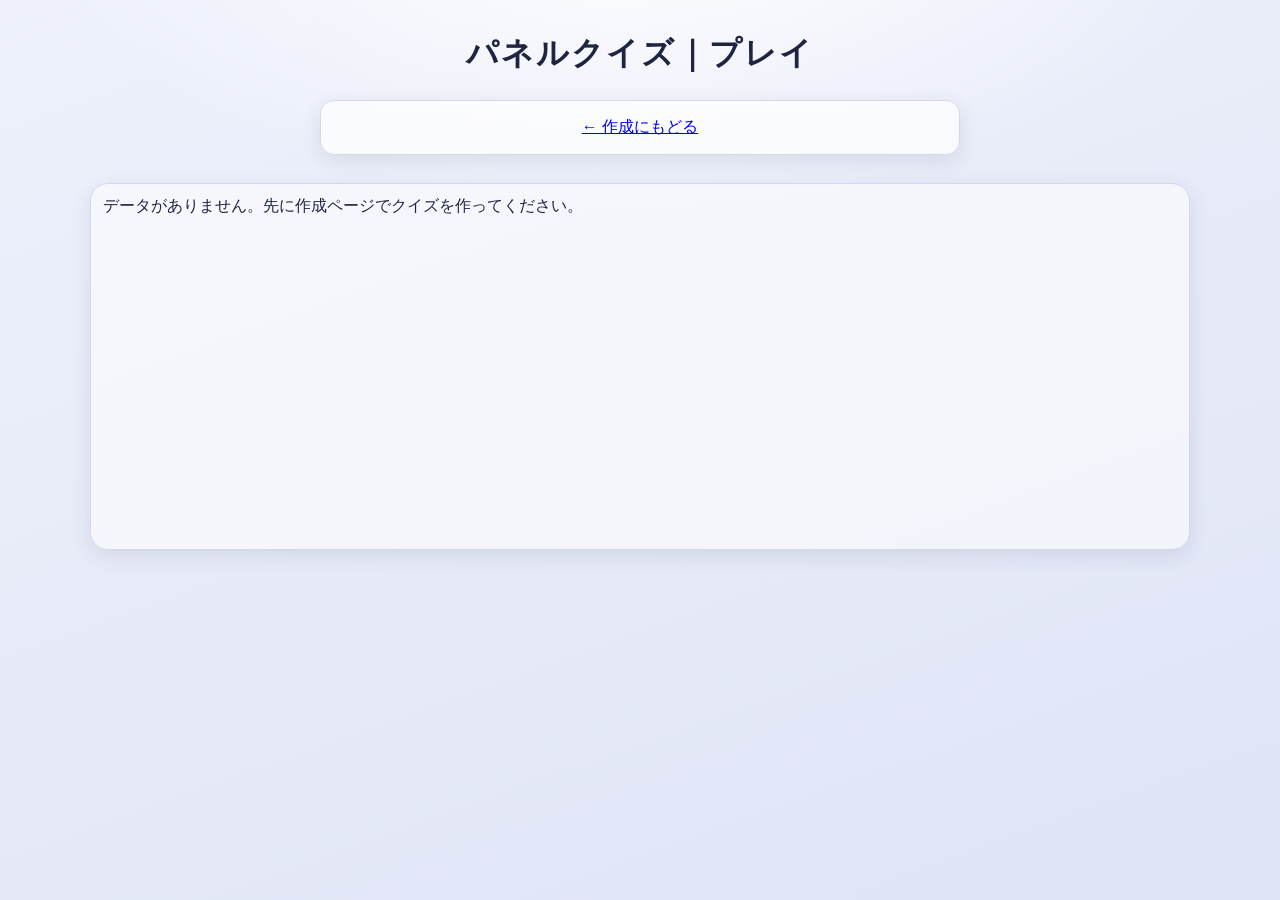
==== play.html @ 3028f79a "スタートボタンでplay.htmlへ遷移し作成データを表示 - js/common.js: スタートボタンで saveData() 後 play.html へ遷移 - play.html: board" ====
<!DOCTYPE html>
<html lang="ja">

<head>
    <meta charset="UTF-8">
    <meta name="viewport" content="width=device-width, initial-scale=1.0">
    <title>パネルクイズ｜プレイ</title>
    <link rel="stylesheet" href="css/style.css">
</head>

<body>
    <h1>パネルクイズ｜プレイ</h1>
    <div class="controls">
        <a href="index.html">← 作成にもどる</a>
    </div>
    <div id="board" class="board"></div>

    <script src="js/play.js"></script>
</body>

</html>
---- css/style.css ----
/* ===== パレット & ベース ===== */
:root {
  --bg-1: #eef1fb;
  --bg-2: #dfe4f6;
  --ink: #1f2540; /* 基本の文字色 */
  --muted: #6b7394; /* 補助テキスト */
  --accent: #5b5bef; /* アクセント（配点・ボタン） */
  --panel-bg: #ffffff;
  --panel-border: #d3d8ec;
  --header-bg: #2c2f52; /* ジャンル見出しの背景 */
  --done-bg: #e3f9ee; /* 設定済みパネル */
  --done-border: #34c58a;
  --done-ink: #178a5c;
  --radius: 14px;
  --shadow: 0 6px 20px rgba(31, 37, 64, 0.1);
}

* {
  box-sizing: border-box;
}

body {
  margin: 0;
  min-height: 100vh;
  padding: 32px 20px 64px;
  font-family:
    "Segoe UI", "Hiragino Kaku Gothic ProN", "Yu Gothic UI", Meiryo, sans-serif;
  color: var(--ink);
  background:
    radial-gradient(1000px 500px at 50% -10%, #ffffff 0%, transparent 60%),
    linear-gradient(160deg, var(--bg-1), var(--bg-2));
}

h1 {
  text-align: center;
  font-size: 32px;
  letter-spacing: 0.06em;
  margin: 0 0 24px;
}

/* ===== 上部コントロール（行列入力・スタート） ===== */
.controls {
  max-width: 640px;
  margin: 0 auto 28px;
  display: flex;
  align-items: center;
  justify-content: center;
  gap: 20px;
  flex-wrap: wrap;
  padding: 16px 20px;
  background: rgba(255, 255, 255, 0.7);
  border: 1px solid var(--panel-border);
  border-radius: var(--radius);
  box-shadow: var(--shadow);
  backdrop-filter: blur(4px);
}
.row-col-inputs {
  display: flex;
  align-items: center;
  gap: 12px;
  font-weight: 700;
  color: var(--muted);
}
.controls input {
  width: 64px;
  padding: 8px 10px;
  font-size: 16px;
  text-align: center;
  color: var(--ink);
  background: #fff;
  border: 1px solid var(--panel-border);
  border-radius: 8px;
}
.controls input:focus {
  outline: none;
  border-color: var(--accent);
  box-shadow: 0 0 0 3px rgba(91, 91, 239, 0.2);
}
#start {
  padding: 10px 28px;
  font-size: 16px;
  font-weight: 700;
  color: #fff;
  background: linear-gradient(180deg, #6d6df2, var(--accent));
  border: none;
  border-radius: 10px;
  cursor: pointer;
  box-shadow: 0 4px 12px rgba(91, 91, 239, 0.35);
  transition:
    transform 0.08s ease,
    box-shadow 0.15s ease;
}
#start:hover {
  transform: translateY(-1px);
  box-shadow: 0 6px 16px rgba(91, 91, 239, 0.45);
}
#start:active {
  transform: translateY(0);
}

/* ===== 盤面 ===== */
.board {
  display: grid; /* グリッド配置（列・行はJSが指定） */
  gap: 10px;
  width: min(90%, 1100px);
  aspect-ratio: 3 / 1;
  margin-inline: auto;
  padding: 12px;
  overflow: auto; /* はみ出したらスクロール */
  background: rgba(255, 255, 255, 0.55);
  border: 1px solid var(--panel-border);
  border-radius: 18px;
  box-shadow: var(--shadow);
}

/* ジャンル見出し（入力欄） */
.genre {
  min-width: 0; /* グリッド内で縮めるように */
  text-align: center;
  font-size: clamp(14px, 2vw, 22px);
  font-weight: 700;
  color: #fff;
  background: var(--header-bg);
  border: none;
  border-radius: 10px;
  padding: 4px 6px;
}
.genre::placeholder {
  color: #b9bce0;
  font-weight: 500;
}
.genre:focus {
  outline: none;
  box-shadow: 0 0 0 3px rgba(91, 91, 239, 0.45);
}

/* パネル */
.panel {
  position: relative;
  display: flex;
  align-items: center;
  justify-content: center;
  min-width: 0;
  font-size: clamp(18px, 3vw, 38px);
  font-weight: 800;
  color: var(--accent);
  background: var(--panel-bg);
  border: 1px solid var(--panel-border);
  border-radius: 12px;
  cursor: pointer;
  box-shadow: 0 2px 6px rgba(31, 37, 64, 0.06);
  transition:
    transform 0.08s ease,
    box-shadow 0.15s ease,
    border-color 0.15s ease;
}
.panel:hover {
  transform: translateY(-2px);
  border-color: var(--accent);
  box-shadow: 0 8px 18px rgba(31, 37, 64, 0.14);
}
.panel:active {
  transform: translateY(0);
}

/* 設定済みインジケータ（パネル自体の色は変えない） */
/* 問題あり → 左上に Q✓（::before） */
.panel.Qconfigured::before {
  content: "Q✓";
  position: absolute; /* flexの中央寄せを邪魔しない */
  top: 6px;
  left: 8px;
  font-size: 13px;
  font-weight: 700;
  color: var(--done-border);
}
/* 答えあり → 右上に A✓（::after） */
.panel.Aconfigured::after {
  content: "A✓";
  position: absolute; /* flexの中央寄せを邪魔しない */
  top: 6px;
  right: 8px;
  font-size: 13px;
  font-weight: 700;
  color: var(--done-border);
}

/* ===== モーダル（パネル設定） ===== */
.modal {
  display: none; /* 初期は非表示（JSでflexに切替） */
  position: fixed;
  inset: 0;
  align-items: center;
  justify-content: center;
  padding: 20px;
  background: rgba(20, 24, 48, 0.55);
  backdrop-filter: blur(3px);
  z-index: 10;
}
.modal-content {
  width: min(92%, 440px);
  display: flex;
  flex-direction: column;
  gap: 16px;
  padding: 24px;
  color: var(--ink);
  background: #fff;
  border-radius: 16px;
  box-shadow: 0 20px 50px rgba(0, 0, 0, 0.3);
}
.modal-content h2 {
  margin: 0;
  font-size: 20px;
  text-align: center;
}
.modal-content label {
  display: flex;
  flex-direction: column;
  gap: 6px;
  font-size: 14px;
  font-weight: 700;
  color: var(--muted);
}
.modal-content input,
.modal-content textarea {
  font-size: 15px;
  font-family: inherit;
  color: var(--ink);
  padding: 10px 12px;
  background: #f7f8fc;
  border: 1px solid var(--panel-border);
  border-radius: 8px;
}
.modal-content textarea {
  resize: none;
  height: 96px;
}
.modal-content input:focus,
.modal-content textarea:focus {
  outline: none;
  border-color: var(--accent);
  background: #fff;
  box-shadow: 0 0 0 3px rgba(91, 91, 239, 0.18);
}
.modalButtons {
  display: flex;
  gap: 10px;
  justify-content: flex-end;
}
.modalButtons button {
  padding: 10px 20px;
  font-size: 15px;
  font-weight: 700;
  border: 1px solid transparent;
  border-radius: 9px;
  cursor: pointer;
  transition:
    transform 0.08s ease,
    background 0.15s ease;
}
#saveButton {
  color: #fff;
  background: linear-gradient(180deg, #6d6df2, var(--accent));
  box-shadow: 0 4px 12px rgba(91, 91, 239, 0.35);
}
#saveButton:hover {
  transform: translateY(-1px);
}
#cancelButton {
  color: var(--muted);
  background: #eef0f7;
  border-color: var(--panel-border);
}
#cancelButton:hover {
  background: #e3e6f1;
}
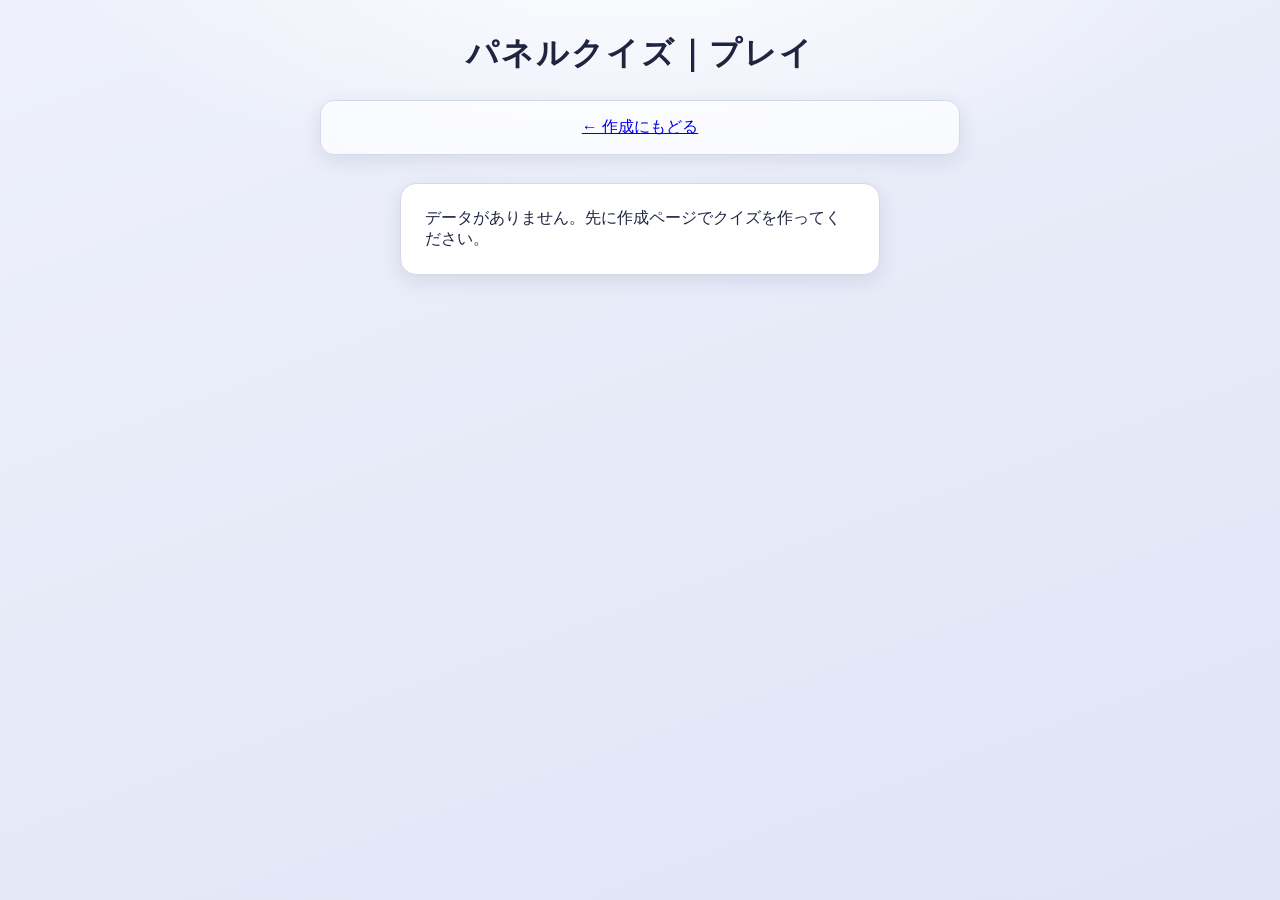
==== commit 7bf67e85: "プレイ: チーム対抗（設定・スコアボード・加点・勝敗）を実装 - play.html: チーム設定画面(2〜4・名前)、スコアボード、勝者表示、   出題モーダルに加点段階(チーム別ボタン・正解なし)" ====
--- a/play.html
+++ b/play.html
@@ -13,9 +13,51 @@
     <div class="controls">
         <a href="index.html">← 作成にもどる</a>
     </div>
-    <div id="board" class="board"></div>
+
+    <!-- チーム設定画面 -->
+    <div id="setup" class="setup card">
+        <h2>チーム設定</h2>
+        <label class="setup-field">チーム数
+            <select id="teamCount">
+                <option value="2">2</option>
+                <option value="3">3</option>
+                <option value="4">4</option>
+            </select>
+        </label>
+        <div id="teamNames" class="team-names"></div>
+        <button id="startGame" class="primary-btn">ゲーム開始</button>
+    </div>
+
+    <!-- ゲーム画面 -->
+    <div id="game" class="hidden">
+        <div id="scoreboard" class="scoreboard"></div>
+        <div id="board" class="board"></div>
+        <div id="winner" class="winner hidden"></div>
+    </div>
+
+    <!-- 出題モーダル -->
+    <div id="quiz-modal" class="modal">
+        <div class="modal-content">
+            <p id="quizInfo" class="quiz-info"></p>
+            <h2 id="quizQuestion"></h2>
+            <p id="quizAnswer" class="quiz-answer hidden"></p>
+
+            <!-- 答えを見る段階 -->
+            <div id="revealRow" class="modalButtons">
+                <button id="revealButton">答えを見る</button>
+                <button id="closeButton">閉じる</button>
+            </div>
+
+            <!-- 加点段階（答え表示後に出る） -->
+            <div id="scoreRow" class="score-row hidden">
+                <p class="quiz-info">正解したチームを選んで加点</p>
+                <div id="teamButtons" class="team-buttons"></div>
+                <button id="noWinnerButton">正解なし</button>
+            </div>
+        </div>
+    </div>
 
     <script src="js/play.js"></script>
 </body>
 
-</html>+</html>
--- a/css/style.css
+++ b/css/style.css
@@ -274,3 +274,183 @@
 #cancelButton:hover {
   background: #e3e6f1;
 }
+
+/* ===== プレイ: 出題モーダル ===== */
+.hidden {
+  display: none;
+}
+.quiz-info {
+  margin: 0;
+  text-align: center;
+  font-size: 14px;
+  font-weight: 700;
+  color: var(--muted);
+}
+#quizQuestion {
+  text-align: center;
+  font-size: 24px;
+}
+.quiz-answer {
+  margin: 0;
+  text-align: center;
+  font-size: 22px;
+  font-weight: 800;
+  color: var(--accent);
+}
+#revealButton {
+  color: #fff;
+  background: linear-gradient(180deg, #6d6df2, var(--accent));
+  box-shadow: 0 4px 12px rgba(91, 91, 239, 0.35);
+}
+#closeButton {
+  color: var(--muted);
+  background: #eef0f7;
+  border-color: var(--panel-border);
+}
+
+/* ===== プレイ: チーム対抗 ===== */
+/* チーム色（--team-color を子要素で参照する） */
+.team-0 {
+  --team-color: #ef5da8;
+}
+.team-1 {
+  --team-color: #5b8def;
+}
+.team-2 {
+  --team-color: #f5a623;
+}
+.team-3 {
+  --team-color: #34c58a;
+}
+
+/* チーム設定画面 */
+.card {
+  background: #fff;
+  border: 1px solid var(--panel-border);
+  border-radius: 16px;
+  padding: 24px;
+  box-shadow: var(--shadow);
+}
+.setup {
+  max-width: 480px;
+  margin: 0 auto 24px;
+}
+.setup h2 {
+  margin-top: 0;
+  text-align: center;
+}
+.setup-field {
+  display: flex;
+  align-items: center;
+  gap: 10px;
+  margin-bottom: 14px;
+  font-weight: 700;
+  color: var(--muted);
+}
+.setup-field select {
+  padding: 8px 10px;
+  font-size: 16px;
+  border: 1px solid var(--panel-border);
+  border-radius: 8px;
+}
+.team-names {
+  display: flex;
+  flex-direction: column;
+  gap: 10px;
+  margin-bottom: 18px;
+}
+.team-name-input {
+  padding: 10px 12px;
+  font-size: 15px;
+  border: 1px solid var(--panel-border);
+  border-radius: 8px;
+}
+.primary-btn {
+  width: 100%;
+  padding: 12px;
+  font-size: 16px;
+  font-weight: 700;
+  color: #fff;
+  border: none;
+  border-radius: 10px;
+  cursor: pointer;
+  background: linear-gradient(180deg, #6d6df2, var(--accent));
+  box-shadow: 0 4px 12px rgba(91, 91, 239, 0.35);
+}
+
+/* スコアボード */
+.scoreboard {
+  display: flex;
+  gap: 12px;
+  flex-wrap: wrap;
+  justify-content: center;
+  margin-bottom: 18px;
+}
+.team-card {
+  min-width: 120px;
+  padding: 12px 18px;
+  text-align: center;
+  background: #fff;
+  border: 1px solid var(--panel-border);
+  border-top: 4px solid var(--team-color, var(--accent));
+  border-radius: 12px;
+  box-shadow: var(--shadow);
+}
+.team-card-name {
+  font-weight: 700;
+  color: var(--ink);
+}
+.team-card-score {
+  font-size: 28px;
+  font-weight: 800;
+  color: var(--team-color, var(--accent));
+}
+
+/* 加点段階のボタン群 */
+.score-row {
+  display: flex;
+  flex-direction: column;
+  gap: 10px;
+}
+.team-buttons {
+  display: flex;
+  flex-direction: column;
+  gap: 8px;
+}
+.team-btn {
+  padding: 12px;
+  font-size: 15px;
+  font-weight: 700;
+  color: #fff;
+  border: none;
+  border-radius: 9px;
+  cursor: pointer;
+  background: var(--team-color, var(--accent));
+}
+#noWinnerButton {
+  padding: 10px;
+  font-size: 14px;
+  font-weight: 700;
+  color: var(--muted);
+  background: #eef0f7;
+  border: 1px solid var(--panel-border);
+  border-radius: 9px;
+  cursor: pointer;
+}
+
+/* 回答済みパネル */
+.panel.done {
+  opacity: 0.4;
+  cursor: default;
+  background: #e9ecf3;
+  color: var(--muted);
+}
+
+/* 勝者表示 */
+.winner {
+  text-align: center;
+  font-size: 22px;
+  font-weight: 800;
+  color: var(--accent);
+  margin-top: 18px;
+}
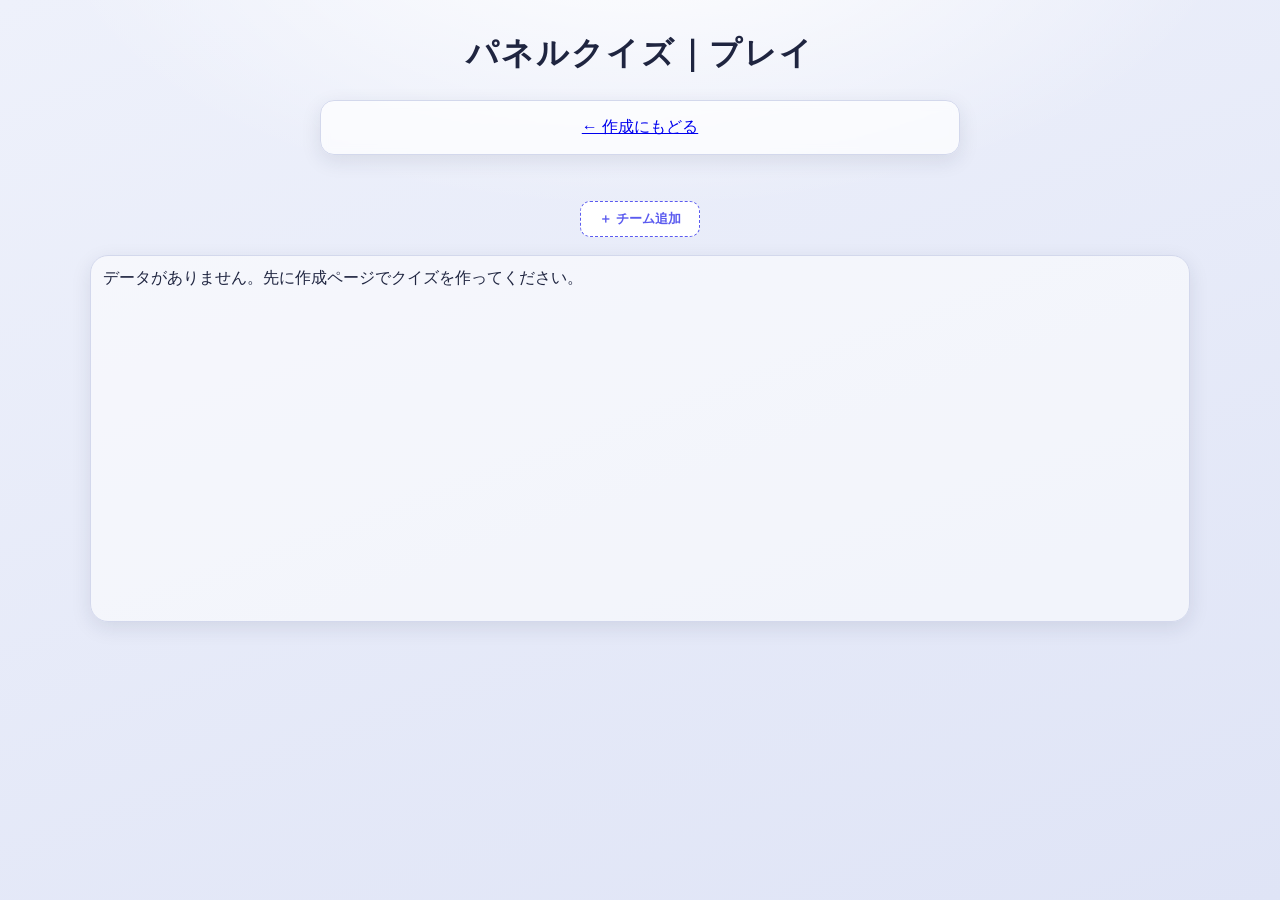
==== commit fd8d3153: "プレイ: チームをプレイ中に増減可能に（0チーム対応）＋加点ボタン再表示バグ修正 - css/style.css: .hidden を display:none !important に修正（.sco" ====
--- a/play.html
+++ b/play.html
@@ -14,26 +14,12 @@
         <a href="index.html">← 作成にもどる</a>
     </div>
 
-    <!-- チーム設定画面 -->
-    <div id="setup" class="setup card">
-        <h2>チーム設定</h2>
-        <label class="setup-field">チーム数
-            <select id="teamCount">
-                <option value="2">2</option>
-                <option value="3">3</option>
-                <option value="4">4</option>
-            </select>
-        </label>
-        <div id="teamNames" class="team-names"></div>
-        <button id="startGame" class="primary-btn">ゲーム開始</button>
-    </div>
+    <!-- スコアボード（プレイ中にチームを増減できる） -->
+    <div id="scoreboard" class="scoreboard"></div>
+    <button id="addTeam" class="add-team-btn">＋ チーム追加</button>
 
-    <!-- ゲーム画面 -->
-    <div id="game" class="hidden">
-        <div id="scoreboard" class="scoreboard"></div>
-        <div id="board" class="board"></div>
-        <div id="winner" class="winner hidden"></div>
-    </div>
+    <div id="board" class="board"></div>
+    <div id="winner" class="winner hidden"></div>
 
     <!-- 出題モーダル -->
     <div id="quiz-modal" class="modal">
@@ -50,9 +36,9 @@
 
             <!-- 加点段階（答え表示後に出る） -->
             <div id="scoreRow" class="score-row hidden">
-                <p class="quiz-info">正解したチームを選んで加点</p>
+                <p id="scoreLabel" class="quiz-info">正解したチームを選んで加点</p>
                 <div id="teamButtons" class="team-buttons"></div>
-                <button id="noWinnerButton">正解なし</button>
+                <button id="noWinnerButton">加点せず閉じる</button>
             </div>
         </div>
     </div>
--- a/css/style.css
+++ b/css/style.css
@@ -277,7 +277,7 @@
 
 /* ===== プレイ: 出題モーダル ===== */
 .hidden {
-  display: none;
+  display: none !important; /* 他の display 指定より優先して確実に隠す */
 }
 .quiz-info {
   margin: 0;
@@ -387,8 +387,9 @@
   margin-bottom: 18px;
 }
 .team-card {
+  position: relative;
   min-width: 120px;
-  padding: 12px 18px;
+  padding: 20px 18px 12px;
   text-align: center;
   background: #fff;
   border: 1px solid var(--panel-border);
@@ -396,14 +397,51 @@
   border-radius: 12px;
   box-shadow: var(--shadow);
 }
-.team-card-name {
+.team-card-name-input {
+  width: 96px;
+  text-align: center;
   font-weight: 700;
   color: var(--ink);
+  background: transparent;
+  border: none;
+  border-bottom: 1px dashed var(--panel-border);
+}
+.team-card-name-input:focus {
+  outline: none;
+  border-bottom-color: var(--accent);
 }
 .team-card-score {
   font-size: 28px;
   font-weight: 800;
   color: var(--team-color, var(--accent));
+}
+.team-remove {
+  position: absolute;
+  top: 4px;
+  right: 6px;
+  width: 20px;
+  height: 20px;
+  line-height: 1;
+  font-size: 12px;
+  color: var(--muted);
+  background: #f0f0f5;
+  border: none;
+  border-radius: 50%;
+  cursor: pointer;
+}
+.team-remove:hover {
+  background: #e2e2ee;
+}
+.add-team-btn {
+  display: block;
+  margin: 0 auto 18px;
+  padding: 8px 18px;
+  font-weight: 700;
+  color: var(--accent);
+  background: #fff;
+  border: 1px dashed var(--accent);
+  border-radius: 10px;
+  cursor: pointer;
 }
 
 /* 加点段階のボタン群 */
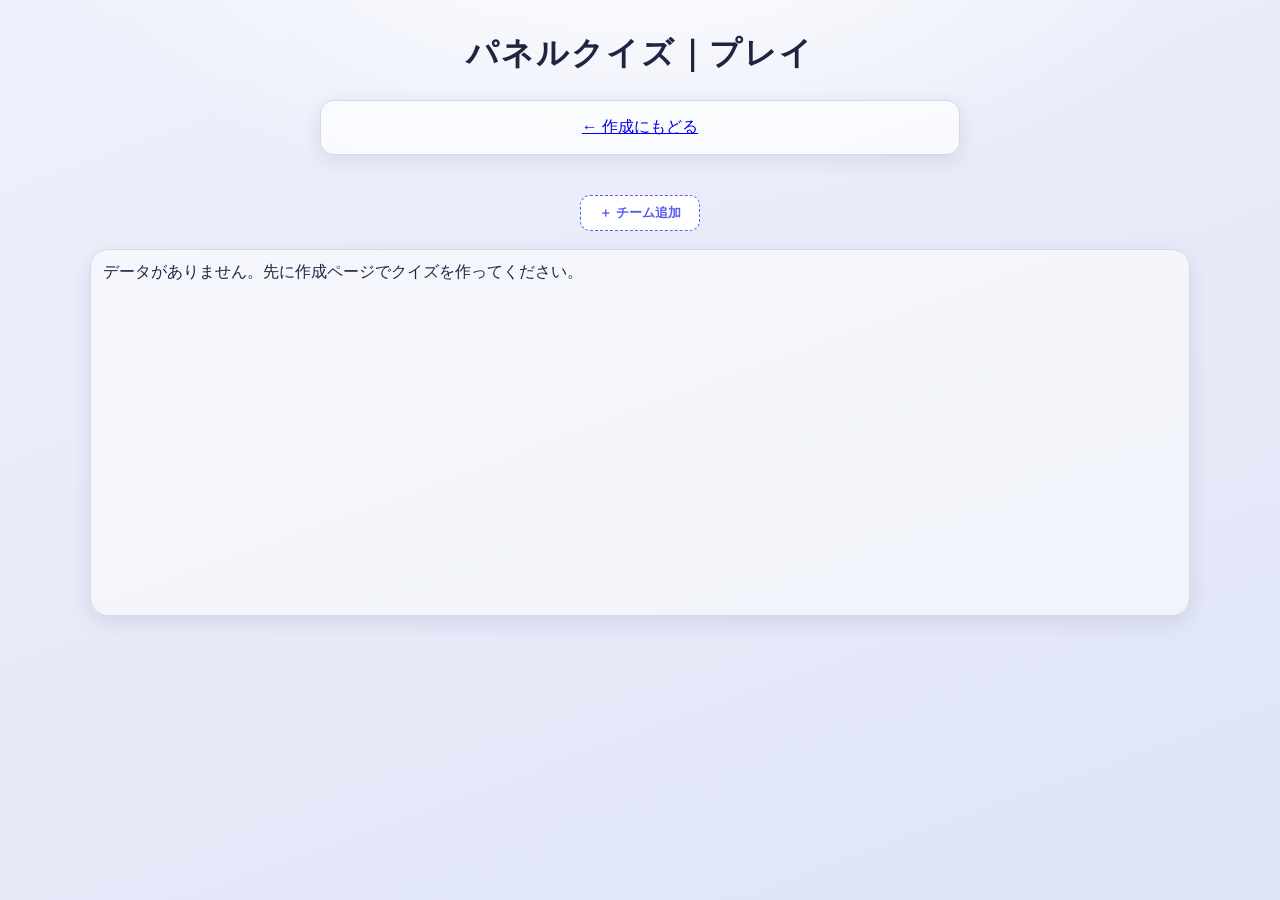
==== commit c97753cd: "作成: ルール設定と保存ダイアログ ／ プレイ: スコアを直接編集 - 作成ページに「パネルを押したらすぐ問題文を表示する」ルールを追加し、   データに rules として保存。プレイ側はオフなら「" ====
--- a/play.html
+++ b/play.html
@@ -28,6 +28,12 @@
             <h2 id="quizQuestion"></h2>
             <p id="quizAnswer" class="quiz-answer hidden"></p>
 
+            <!-- 問題を表示する段階（ルールで「即表示」をオフにしたときだけ） -->
+            <div id="showQuestionRow" class="modalButtons hidden">
+                <button id="showQuestionButton">問題を表示</button>
+                <button id="closeButton2">閉じる</button>
+            </div>
+
             <!-- 答えを見る段階 -->
             <div id="revealRow" class="modalButtons">
                 <button id="revealButton">答えを見る</button>
--- a/css/style.css
+++ b/css/style.css
@@ -8,9 +8,7 @@
   --panel-bg: #ffffff;
   --panel-border: #d3d8ec;
   --header-bg: #2c2f52; /* ジャンル見出しの背景 */
-  --done-bg: #e3f9ee; /* 設定済みパネル */
-  --done-border: #34c58a;
-  --done-ink: #178a5c;
+  --done-border: #34c58a; /* 設定済みインジケータ Q✓/A✓ の色 */
   --radius: 14px;
   --shadow: 0 6px 20px rgba(31, 37, 64, 0.1);
 }
@@ -96,6 +94,66 @@
 }
 #start:active {
   transform: translateY(0);
+}
+
+/* JSON エクスポート / インポート */
+.io-btn {
+  padding: 8px 16px;
+  font-size: 14px;
+  font-weight: 700;
+  color: var(--muted);
+  background: #fff;
+  border: 1px solid var(--panel-border);
+  border-radius: 10px;
+  cursor: pointer;
+}
+.io-btn:hover {
+  background: #f2f4fb;
+}
+.import-label {
+  display: inline-flex;
+  align-items: center;
+}
+
+/* ===== ルール設定 ===== */
+.rules {
+  max-width: 640px;
+  margin: -12px auto 28px;
+  padding: 14px 20px;
+  background: rgba(255, 255, 255, 0.7);
+  border: 1px solid var(--panel-border);
+  border-radius: var(--radius);
+  box-shadow: var(--shadow);
+  backdrop-filter: blur(4px);
+}
+.rules-title {
+  margin: 0 0 10px;
+  font-size: 14px;
+  font-weight: 700;
+  color: var(--muted);
+  letter-spacing: 0.08em;
+}
+.rule-item {
+  display: flex;
+  align-items: flex-start;
+  gap: 10px;
+  font-size: 15px;
+  font-weight: 700;
+  cursor: pointer;
+}
+.rule-item input {
+  width: 18px;
+  height: 18px;
+  margin-top: 2px;
+  accent-color: var(--accent);
+  cursor: pointer;
+}
+.rule-item small {
+  display: block;
+  margin-top: 2px;
+  font-size: 12px;
+  font-weight: 500;
+  color: var(--muted);
 }
 
 /* ===== 盤面 ===== */
@@ -297,12 +355,14 @@
   font-weight: 800;
   color: var(--accent);
 }
-#revealButton {
+#revealButton,
+#showQuestionButton {
   color: #fff;
   background: linear-gradient(180deg, #6d6df2, var(--accent));
   box-shadow: 0 4px 12px rgba(91, 91, 239, 0.35);
 }
-#closeButton {
+#closeButton,
+#closeButton2 {
   color: var(--muted);
   background: #eef0f7;
   border-color: var(--panel-border);
@@ -323,73 +383,18 @@
   --team-color: #34c58a;
 }
 
-/* チーム設定画面 */
-.card {
-  background: #fff;
-  border: 1px solid var(--panel-border);
-  border-radius: 16px;
-  padding: 24px;
-  box-shadow: var(--shadow);
-}
-.setup {
-  max-width: 480px;
-  margin: 0 auto 24px;
-}
-.setup h2 {
-  margin-top: 0;
-  text-align: center;
-}
-.setup-field {
-  display: flex;
-  align-items: center;
-  gap: 10px;
-  margin-bottom: 14px;
-  font-weight: 700;
-  color: var(--muted);
-}
-.setup-field select {
-  padding: 8px 10px;
-  font-size: 16px;
-  border: 1px solid var(--panel-border);
-  border-radius: 8px;
-}
-.team-names {
-  display: flex;
-  flex-direction: column;
-  gap: 10px;
-  margin-bottom: 18px;
-}
-.team-name-input {
-  padding: 10px 12px;
-  font-size: 15px;
-  border: 1px solid var(--panel-border);
-  border-radius: 8px;
-}
-.primary-btn {
-  width: 100%;
-  padding: 12px;
-  font-size: 16px;
-  font-weight: 700;
-  color: #fff;
-  border: none;
-  border-radius: 10px;
-  cursor: pointer;
-  background: linear-gradient(180deg, #6d6df2, var(--accent));
-  box-shadow: 0 4px 12px rgba(91, 91, 239, 0.35);
-}
-
 /* スコアボード */
 .scoreboard {
   display: flex;
-  gap: 12px;
+  gap: 8px;
   flex-wrap: wrap;
   justify-content: center;
-  margin-bottom: 18px;
+  margin-bottom: 12px;
 }
 .team-card {
   position: relative;
-  min-width: 120px;
-  padding: 20px 18px 12px;
+  width: 190px; /* カード幅は固定 */
+  padding: 8px 6px 4px;
   text-align: center;
   background: #fff;
   border: 1px solid var(--panel-border);
@@ -398,7 +403,7 @@
   box-shadow: var(--shadow);
 }
 .team-card-name-input {
-  width: 96px;
+  width: 100%;
   text-align: center;
   font-weight: 700;
   color: var(--ink);
@@ -410,10 +415,32 @@
   outline: none;
   border-bottom-color: var(--accent);
 }
+/* スコア（見た目は数字のまま・クリックで書き換えられる入力欄） */
 .team-card-score {
+  display: block;
+  width: 100%; /* カード幅が固定なので % が正しく効く */
+  padding: 0;
+  text-align: center;
+  font-family: inherit;
   font-size: 28px;
   font-weight: 800;
   color: var(--team-color, var(--accent));
+  background: transparent;
+  border: none;
+  border-bottom: 1px dashed transparent; /* 下線ぶんの高さを常に確保 */
+  -moz-appearance: textfield; /* 上下矢印を隠す（Firefox） */
+  appearance: textfield;
+}
+/* 編集中だけ下線を出す（普段はただの数字に見せる） */
+.team-card-score:focus {
+  outline: none;
+  border-bottom-color: var(--team-color, var(--accent));
+}
+/* 上下矢印を隠す（Chrome / Safari） */
+.team-card-score::-webkit-outer-spin-button,
+.team-card-score::-webkit-inner-spin-button {
+  -webkit-appearance: none;
+  margin: 0;
 }
 .team-remove {
   position: absolute;
@@ -476,7 +503,7 @@
   cursor: pointer;
 }
 
-/* 回答済みパネル */
+/* 回答済みパネル（正解なし＝グレー） */
 .panel.done {
   opacity: 0.4;
   cursor: default;
@@ -484,6 +511,20 @@
   color: var(--muted);
 }
 
+/* 勝者チームが取ったパネル（そのチームの色で塗る） */
+.panel.won {
+  cursor: default;
+  color: var(--team-color, var(--accent));
+  background: #fff; /* color-mix 非対応時のフォールバック */
+  background: color-mix(in srgb, var(--team-color, var(--accent)) 16%, #fff);
+  border-color: var(--team-color, var(--accent));
+}
+
+/* 回答済み（done / won）はホバーで動かさない */
+.panel:disabled:hover {
+  transform: none;
+}
+
 /* 勝者表示 */
 .winner {
   text-align: center;
